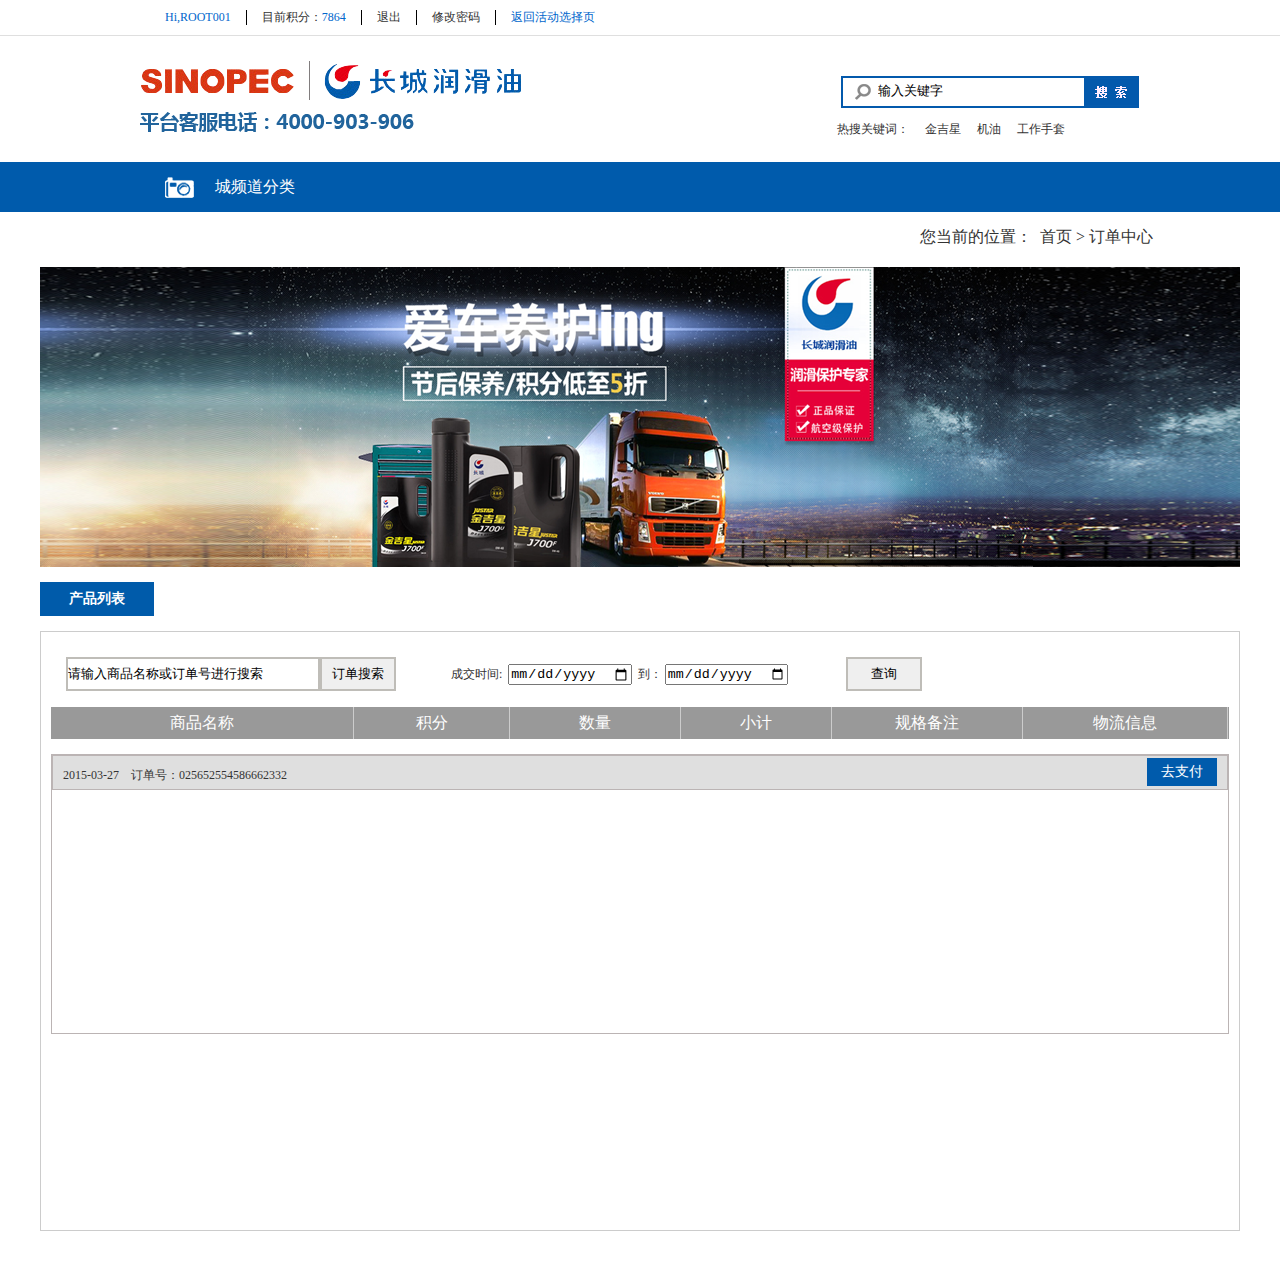
==== html/ddCenter.html @ a0035414 "长城润滑油项目" ====
<!DOCTYPE html>
<html>
	<head>
		<meta charset="UTF-8">
		<title></title>
		<link rel="stylesheet" type="text/css" href="../css/base.css"/>
		<link rel="stylesheet" type="text/css" href="../css/headernav.css"/>
		<link rel="stylesheet" type="text/css" href="../css/ddCenter.css"/>
	</head>
	<body>
		<!--顶部开始-->
		<div class="top_one">
			<ul>
				<li><a href="javascript:0;" class="a01">Hi,ROOT001</a></li>
				<li>目前积分：<span class="a01">7864</span></li>
				<li><a href="javascript:0;">退出</a></li>
				<li><a href="javascript:0;">修改密码</a></li>
				<li><a href="javascript:0;"class="a01">返回活动选择页</a></li>
			</ul>
		</div>
		
		<div class="top_two">
			<img src="../img/serveDh.png"/>
			<div>
				<input type="" name="" id="myinp" value="输入关键字" class="inp01"/>
				<button class="but01"></button>
				<ul>
					<li>热搜关键词：</li>
					<li>金吉星</li>
					<li>机油</li>
					<li>工作手套</li>
					<li>POLO衫</li>
				</ul>
			</div>	
		</div>
		<!--导航栏-->
		<div class="top_three">
			<p class="thr_p01">
				<a href="javascript:0;" class="thr_a01">城频道分类</a>
			</p>
			<ul class="ul_nav">
				<li><a href="javascrip:0;">首页</a></li>
				<li><a href="javascrip:0;">活动机制</a></li>
				<li><a href="javascrip:0;">下单流程</a></li>
				<li><a href="javascrip:0;">质保机制</a></li>
				<li><a href="javascrip:0;">服务中心</a></li>
				<li><a href="javascrip:0;">订单中心</a></li>
			</ul>
			<ul class="ul_d01">
				<li><a href="">家居生活：</a>&nbsp;></li>
				<li><a href="">汽车养护</a>：&nbsp;></li>
				<li class="last_li"><a href="">我要服务</a>：&nbsp;></li>
				<div class="div_z">
					<img src="../img/doubleR.png"/>
					<a href="javascrip:0;">分公司查询登陆</a>
				</div>
			</ul>
		</div>
		<!--导航结束-->
		
		<!--提示栏-->
		<div class="bt">
			<p>您当前的位置：&nbsp;&nbsp;首页&nbsp;>&nbsp;订单中心		</p>
		</div>
		<!------->
		
		<!--内容-->
		<div class="main">
			<a href="javascript:0;"></a>
			<div class="tlist">
				<span>产品列表</span>
			</div>
			<div class="dd_main">
				<div class="main_top">
					<input type="text" name="" id="ds01" value="请输入商品名称或订单号进行搜索" />
					<input type="submit" name="" id="ds02" value="订单搜索" />
					<span > 成交时间:&nbsp;</span>
					<input type="date" name="ds03" id="ds03" value="" />
					<span>&nbsp;到：</span>
					<input type="date" name="ds04" id="ds04" value="" />
					<input type="submit" class="ds02" id="" value="查询" />
				</div>	
				<ul>
					<li class="li01">商品名称</li>
					<li class="li01 cur">积分</li>
					<li class="li01 cur1">数量</li>
					<li class="li01 cur2">小计</li>
					<li class="li01 cur3">规格备注</li>
					<li class="li01 cur4">物流信息</li>
				</ul>
				<table class="tab01">
					<tbody>
						<tr >
							<td class="td01">
								<span>2015-03-27&nbsp;&nbsp;&nbsp;&nbsp;订单号：025652554586662332</span>
								<a href="javascript:0;">去支付</a>
							</td>
						</tr>
					</tbody>
				</table>
			</div>
		</div>
	</body>
</html>
<script src="../js/jquery-1.3.1.js" type="text/javascript" charset="utf-8"></script>
<script type="text/javascript">
	//鼠标经过商城频道
	$(function(){
		$(".top_three").mouseover(function(){
			$(".ul_d01").css("display","block")
		})		
		$(".top_three").mouseout(function(){
			$(".ul_d01").css("display","none")
		})	
	//鼠标进入离开搜索框
	$(function(){
		$("#myinp").mouseover(function(){
			$(this).removeAttr("value");
		})	
		$("#myinp").mouseout(function(){
			$(this).attr("value",value);
		})	
	})
	});
</script>
---- css/base.css ----
﻿@charset "utf-8";
/* CSS Document */
/* There are css reset */
/* 公用样式请勿改动 */
*{margin:0;padding:0;}
table{border-collapse:collapse;border-spacing:0;}
body,html{height:100%; font-family:"宋体"; color:#333; font-size:12px;}
fieldset,img {border:0; vertical-align:middle;}
address,caption, cite,code,dfn,em,th,var,i{font-style:normal;font-weight:normal;}
ol,ul{list-style:none;}
capation,th{text-align:left;}
q:before, q:after{content:' ';}
abbr,acronym{border:0;}
a{text-decoration:none; color:#333;}
a:hover{text-decoration:underline;}
:active{outline:none;}
:focus{ outline:none;}
/* font preset*/
.h1,h2,h3,h4,h5,h6{ font-weight:normal;}
.font_ht{ font-family:"黑体"}
.f12{font-size:12px;}
.f13{font-size:13px;}
.f14{font-size:14px;}
.f16{font-size:16px;}
.f18{font-size:18px;}
.f20{font-size:20px;}
.f22{font-size:22px;}
.f24{font-size:24px;}
.f30{font-size:30px;}
.f36{font-size:36px;}
.fb{font-weight:bold;}
.fn{font-weight:normal;}
.t2{text-indent:2em;}
.thD{text-indent:-9999px;}
.bor_none{border:none;}
.text_li_th{text-decoration:line-through;}/*删除线*/
/*typset preset*/
.tl{text-align:left;}
.tc{text-align:center;}
.tr{text-align:right;}
.margin_auto{margin-left:auto;margin-right:auto;}
.fl{float:left;_display:inline;}
.fr{float:right;_display:inline;}
.clear{clear:both;}
.dis_biock{display:block;}
.dis_none{display:none;}
.dis_inlin_biock{display:inline-block;}
.clearfix:after{content:'.';display:block;height:0;clear:both;visibility:hidden;}
.clearfix {zoom: 1;}
/*.clearfix{display:inline-block;}*/
*html .clearfix{height:1%;}
.vm{vertical-align:center;}
.pr{position:relative;}
.pa{position:absolute;}
.zoom{zoom:1;}
.hidden{visibility:hidden;}
.ovhidden{overflow:hidden;}
.txh{overflow:hidden;white-space:nowrap;text-overflow:ellipsis;}
.txh2{overflow:hidden;white-space:nowrap;}
/*zindex prest*/
.zin1{z-index:1;}
.zin2{z-index:2;}
.zin3{z-index:3;}
/*margin prest*/
.cent{position:absolute; top:0; bottom:0; left:0; right:0; margin:auto;}
.mAuto{margin:0 auto;}

.m5{margin:5px;}
.m10{margin:10px;}
.m15{margin:15px;}
.m20{margin:20px;}
.m25{margin:25px;}
.m30{margin:30px;}
.m35{margin:35px;}
.m40{margin:40px;}
.m50{margin:50px;}

.mt5{ margin-top:5px;}
.mt10{ margin-top:10px;}
.mt15{ margin-top:15px;}
.mt20{ margin-top:20px;}
.mt25{ margin-top:25px;}
.mt30{ margin-top:30px;}
.mt35{ margin-top:35px;}
.mt40{ margin-top:40px;}
.mt50{ margin-top:50px;}

.ml5{ margin-left:5px;}
.ml10{ margin-left:10px;}
.ml15{ margin-left:15px;}
.ml20{ margin-left:20px;}
.ml25{ margin-left:25px;}
.ml30{ margin-left:30px;}
.ml35{ margin-left:35px;}
.ml40{ margin-left:40px;}
.ml50{ margin-left:50px;}

.mr5{ margin-right:5px;}
.mr10{ margin-right:10px;}
.mr15{ margin-right:15px;}
.mr20{ margin-right:20px;}
.mr25{ margin-right:25px;}
.mr30{ margin-right:30px;}
.mr35{ margin-right:35px;}
.mr40{ margin-right:40px;}
.mr50{ margin-right:50px;}

.mb5{ margin-bottom:5px;}
.mb10{ margin-bottom:10px;}
.mb15{ margin-bottom:15px;}
.mb20{ margin-bottom:20px;}
.mb25{ margin-bottom:25px;}
.mb30{ margin-bottom:30px;}
.mb35{ margin-bottom:35px;}
.mb40{ margin-bottom:40px;}
.mb50{ margin-bottom:50px;}
/*padding prest*/
.p5{padding:5px;}
.p10{padding:10px;}
.p15{padding:15px;}
.p20{padding:20px;}
.p25{padding:25px;}
.p30{padding:30px;}
.p35{padding:35px;}
.p40{padding:40px;}
.p50{padding:50px;}

.pt5{padding-top:5px;}
.pt10{padding-top:10px;}
.pt15{padding-top:15px;}
.pt20{padding-top:20px;}
.pt25{padding-top:25px;}
.pt30{padding-top:30px;}
.pt35{padding-top:35px;}
.pt40{padding-top:40px;}
.pt50{padding-top:50px;}

.pb5{padding-bottom:5px;}
.pb10{padding-bottom:10px;}
.pb15{padding-bottom:15px;}
.pb20{padding-bottom:20px;}
.pb25{padding-bottom:25px;}
.pb30{padding-bottom:30px;}
.pb35{padding-bottom:35px;}
.pb40{padding-bottom:40px;}
.pb50{padding-bottom:50px;}

.pl5{padding-left:5px;}
.pl10{padding-left:10px;}
.pl15{padding-left:15px;}
.pl20{padding-left:20px;}
.pl25{padding-left:25px;}
.pl30{padding-left:30px;}
.pl35{padding-left:35px;}
.pl40{padding-left:40px;}
.pl50{padding-left:50px;}

.pr5{padding-right:5px;}
.pr10{padding-right:10px;}
.pr15{padding-right:15px;}
.pr20{padding-right:20px;}
.pr25{padding-right:25px;}
.pr30{padding-right:30px;}
.pr35{padding-right:35px;}
.pr40{padding-right:40px;}
.pr50{padding-right:50px;}

/*width*/
.w1200{width:1200px;}
.w100{width:100%;}
.min_w1200{ min-width:1200px;}
.backgroundImage{ background-image:none;}

/*背景颜色*/
.backgroundFFFFFF{background-color:#FFF;}
.background_Transparent{ background:Transparent;}
/*color*/
.color888{ color:#888;}
.color999,a .color999{color:#999;}
.color666,a .color666{color:#666;}
.colorfff{ color:#fff;}
.color333{ color:#333;}
.colorF93D5C{ color:#F93D5C;}
/*line-height prest*/
.lineH160{line-height:160%;}
.lineH180{line-height:180%;}
.lineH200{line-height:200%;}
.lineH220{line-height:220%;}

/*br prest*/
.bra3{border-radius:3px;}
.bra5{border-radius:5px;}
.curaor_pointer{ cursor:pointer;}
a:hover.texe_deon{ text-decoration:none;}
/*path prest*/
.t0{top:0;}
.l0{left:0;}
.r0{right:0;}
.b0{bottom:0;}
/*opacity prest*/
.op2{opacity:0.2;}
.op4{opacity:0.4;}
.op5{opacity:0.5;}
.op6{opacity:0.6;}
.op8{opacity:0.8;}
.op2:hover,.op4:hover,.op6:hover,.op8:hover{opacity:1;}
---- css/headernav.css ----
a{
	text-decoration: none !important;
}
.top_one{
	width: 100%;
	height: 36px;
	line-height: 36px;
	border-bottom: solid 1px #DFDFDF;
	padding-left: 150px;
	box-sizing: border-box;
}
.top_one ul{
	width: 1200px;
	height: 25px;
	overflow: hidden;
	float: left;
	padding-top: 10px;
}
.top_one ul li{
	height: 15px;
	float: left;
	border-right: 1px solid black;
	padding: 0 15px;
	line-height: 15px;
}
.top_one ul li:last-child{
	border-right: none;
}
.a01{
	color: #0066CC;
}
.top_two{
	width: 100%;
	height: 126px;
	padding:25px 140px 15px 140px;
	box-sizing: border-box;
}
.top_two div{
	width: 300px;
	height: 55px;
	float: right;
	background: url(../img/searchDiv_form.png)no-repeat 1px;
	padding-top: 7px;

}

.top_two ul{
	float: right;
}
.top_two ul li{
	float: left;
	padding: 21px 8px;
	position: relative;
	left: -11px;
}
.inp01{
	border: none;
	position: relative;
	top: 15px;
	right: -38px;
	z-index: 1;
}
.but01{
	width: 55px;
	height: 32px;
	float: right;
	position: relative;
	top: 8px;
	background: none;
	border: none;
	cursor: pointer;
}
.top_three{
	width: 100%;
	height: 50px;
	background: #005BAC;
	padding: 5px 140px 5px 140px;
	box-sizing: border-box;
	position: relative;
}
.thr_p01{
	float: left;
	display: block;
	width: 230px;
	height: 40px;
	text-align: center;
	background: url(../img/frequeL1.png)no-repeat 25px center;
}
.thr_a01{
	font-size: 16px;
	color:white;
	line-height: 40px;
}
.ul_d01{
	display: none;
	padding-top: 15px;
	width: 200px;
	height: 350px;
	background: #005BAC;
	text-align: center;
}
.ul_d01 li{
	line-height: 50px;
	font-size: 16px;
	color: white;
	border-bottom: 1px solid white;
}
.ul_d01 li a{
	color: white;
}
.ul_d01 li:first-child{
	background: url(../img/frequeL2.png)no-repeat 20px 39px;
	padding-left: 40px;
}
.last_li{
	background: url(../img/frequeL4.png)no-repeat 20px;
	padding-left: 40px;
}
.ul_d01 li:nth-child(2){
	background: url(../img/frequeL3.png)no-repeat 20px;
	padding-left: 40px;
}
.ul_nav{
	float: left;
	margin-left: 150px;
}
.ul_nav li{
	float: left;
	display: block;
	width: 100px;
	height: 40px;
	line-height: 40px;
	font-size: 16px;
}
.ul_nav li a{
	color: white;
}
.ul_nav li:first-child{
	padding-left: 30px;
	background: url(../img/indMenuBg.png)no-repeat 5px 10px;
}
.div_z{
	width: 220px;
	height: 50px;
	background: #0773D3;
	z-index: 11;
	margin-top: 100px;
	box-sizing: border-box;
	padding: 6px 0 2px 28px;
	position: relative;
	left: -10px;
}
.div_z img{
	float: left;
}
.div_z a{
	color: white;
	font-size: 16px;
	font-weight: bold;
	float: left;
	line-height: 40px;
	margin-left: 5px;
}
---- css/ddCenter.css ----
.bt{
	width: 100%;
	height: 30px;
	margin-top: 15px;
	margin-bottom: 10px;
	padding-left: 155px;
	box-sizing: border-box;
}
.bt p{
	font-size: 16px;
}
.main{
	width: 1200px;
	height: 1000px;
	margin: 0 auto;
}
.main a{
	display: block;
	width: 1200px;
	height: 300px;
	background: url(../img/conBanner.png)no-repeat;
}
.tlist{
	width: 1200px;
	height: 34px;
	margin: 0 auto;
	margin-top: 15px;
	margin-bottom: 15px;
}
.tlist span{
	display: block;
	width: 114px;
	height: 34px;
	background: #005BAA;
	color: white;
	line-height: 34px;
	text-align: center;
	font-size: 14px;
	font-weight: bold;
}
.dd_main{
	width: 1200px;
	height: 600px;
	margin: 0 auto;
	box-sizing: border-box;
	padding: 25px 10px 0 10px;
	border: 1px solid #ccc;
}
.main_top{
	width: 100%;
	height: 35px;
	box-sizing: border-box;
	padding-left: 15px;
	line-height: 35px;
	margin-bottom: 15px;
}
#ds01{
	float: left;
	border: 2px solid #bfbdb8;
	width: 250px;
	height: 30px;
}
#ds02{
	float: left;
	width: 76px;
	height: 34px;
	border: 2px solid #bfbdb8;
	cursor: pointer;
	margin-right: 55px;
}
#de04{
	margin-right: 30px;
}
.ds02{
	width: 76px;
	height: 34px;
	border: 2px solid #bfbdb8;
	cursor: pointer;
	margin-left: 55px;
}
.dd_main ul{
	float: left;
	width: 100%;
	height: 32px;
    line-height: 32px;
    background: #999;
    margin-bottom: 15px;
}
.li01{
	float: left;
	width: 302px;
	color: white;
	font-size: 16px;
	text-align: center;
	border-right: 1px solid #ccc;
}
.cur{
	width: 155px;
}
.cur1{
	width: 170px;
}
.cur2{
	width: 150px;
}
.cur3{
	width: 190px;
}
.cur4{
	width: 204px;
}
.tab01{
	width: 100%;
	height: 280px;
	border: 1px solid #BBB4B4;
}
.td01,th{
	border: 1px solid #BBB4B4;
}
.td01{
	display: block;
	height: 35px;
	background: #DFDFDF;
	line-height: 35px;
	padding:2px 10px 0 10px;
	box-sizing: border-box;
}
.td01 a{
	color: white;
	width: 70px;
	height:28px;
	float: right;
	background: #005BAC;
	line-height: 28px;
	font-size: 14px;
	text-align: center;
}
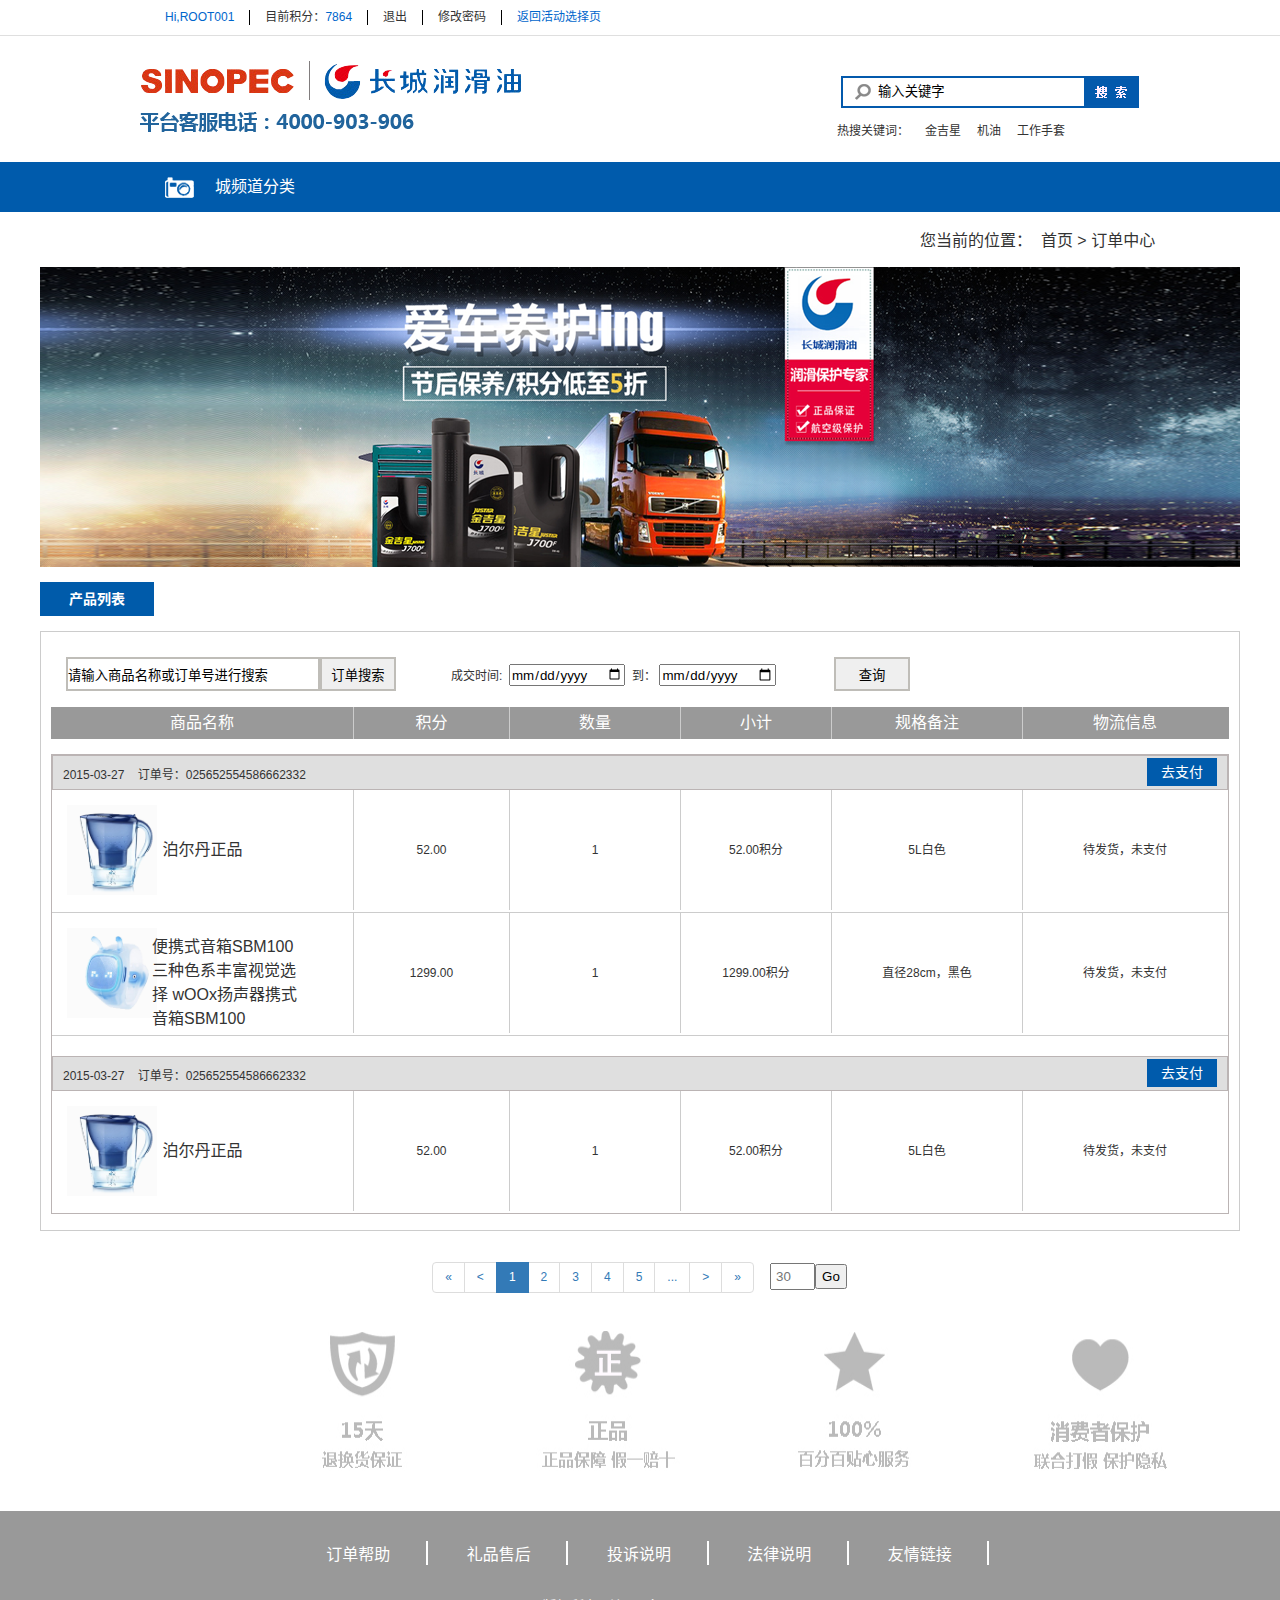
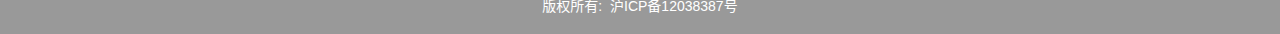
==== commit cd192e3b: "页面更新" ====
--- a/html/ddCenter.html
+++ b/html/ddCenter.html
@@ -6,6 +6,8 @@
 		<link rel="stylesheet" type="text/css" href="../css/base.css"/>
 		<link rel="stylesheet" type="text/css" href="../css/headernav.css"/>
 		<link rel="stylesheet" type="text/css" href="../css/ddCenter.css"/>
+		<link rel="stylesheet" type="text/css" href="../css/pageNav.css"/>
+		<link rel="stylesheet" type="text/css" href="../css/footer.css"/>
 	</head>
 	<body>
 		<!--顶部开始-->
@@ -80,7 +82,7 @@
 					<input type="date" name="ds04" id="ds04" value="" />
 					<input type="submit" class="ds02" id="" value="查询" />
 				</div>	
-				<ul>
+				<ul class="dd_u1">
 					<li class="li01">商品名称</li>
 					<li class="li01 cur">积分</li>
 					<li class="li01 cur1">数量</li>
@@ -95,14 +97,79 @@
 								<span>2015-03-27&nbsp;&nbsp;&nbsp;&nbsp;订单号：025652554586662332</span>
 								<a href="javascript:0;">去支付</a>
 							</td>
+							<td class="td02">
+								<ul>
+									<li class="li02">
+										<span>泊尔丹正品</span>
+									</li>
+									<li class="li03 cur">
+										<span>52.00</span>
+									</li>
+									<li class="li03 cur1">1</li>
+									<li class="li03 cur2">52.00积分</li>
+									<li class="li03 cur3">5L白色</li>
+									<li class="li03 cur4">待发货，未支付</li>
+								</ul>
+							</td>
+							<td class="td02">
+								<ul>
+									<li class="l02 bimg">
+										<span class="l_s">便携式音箱SBM100 三种色系丰富视觉选择 wOOx扬声器携式音箱SBM100 </span>
+									</li>
+									<li class="li03 cur">
+										<span>1299.00</span>
+									</li>
+									<li class="li03 cur1">1</li>
+									<li class="li03 cur2">1299.00积分</li>
+									<li class="li03 cur3">直径28cm，黑色</li>
+									<li class="li03 cur4">待发货，未支付</li>
+								</ul>
+							</td>
+						</tr>
+						<tr class="k"></tr>
+						<tr >
+							<td class="td01">
+								<span>2015-03-27&nbsp;&nbsp;&nbsp;&nbsp;订单号：025652554586662332</span>
+								<a href="javascript:0;">去支付</a>
+							</td>
+							<td class="td03">
+								<ul>
+									<li class="li02">
+										<span>泊尔丹正品</span>
+									</li>
+									<li class="li03 cur">
+										<span>52.00</span>
+									</li>
+									<li class="li03 cur1">1</li>
+									<li class="li03 cur2">52.00积分</li>
+									<li class="li03 cur3">5L白色</li>
+									<li class="li03 cur4">待发货，未支付</li>
+								</ul>
+							</td>
 						</tr>
 					</tbody>
 				</table>
 			</div>
+			
+		</div>
+		<nav aria-label="Page navigation" class="page-nav-outer" id="PageNavId"></nav>
+		<div class="foot">
+			<img src="../img/foorterImg.jpg"/>
+		</div>
+		<div class="footer">
+			<ul>
+				<li>订单帮助</li>
+				<li>礼品售后</li>
+				<li>投诉说明</li>
+				<li>法律说明</li>
+				<li>友情链接</li>
+			</ul>
+			<p>版权所有:&nbsp;&nbsp;沪ICP备12038387号</p>
 		</div>
 	</body>
 </html>
 <script src="../js/jquery-1.3.1.js" type="text/javascript" charset="utf-8"></script>
+
 <script type="text/javascript">
 	//鼠标经过商城频道
 	$(function(){
@@ -118,8 +185,44 @@
 			$(this).removeAttr("value");
 		})	
 		$("#myinp").mouseout(function(){
-			$(this).attr("value",value);
+			if($("#myinp").val()==""){
+				//alert(1);
+				$("#myinp").val("输入关键字");
+			}
+		})	
+	})
+	
+	$(function(){
+		$("#ds01").mouseover(function(){
+			$(this).removeAttr("value");
+		})	
+		$("#ds01").mouseout(function(){
+			
+			if($("#ds01").val()==""){
+				//alert(1);
+				$("#ds01").val("请输入商品名称或订单号进行搜索");
+			}
 		})	
 	})
 	});
-</script>+</script>
+<script type="text/javascript" src="../js/jquery-3.1.1.min.js"></script>
+<script type="text/javascript" src="../js/pageNav.js"></script>
+<script type="text/javascript">
+            var pageNavObj = null;//用于储存分页对象
+            pageNavObj = new PageNavCreate("PageNavId",{
+                 pageCount:30, 
+                 currentPage:1, 
+                 perPageNum:5, 
+            });
+            pageNavObj.afterClick(pageNavCallBack);
+
+            function pageNavCallBack(clickPage){
+                pageNavObj = new PageNavCreate("PageNavId",{
+                     pageCount:30, 
+                     currentPage:clickPage, 
+                     perPageNum:5, 
+                });
+                pageNavObj.afterClick(pageNavCallBack);
+            }
+        </script>--- a/css/ddCenter.css
+++ b/css/ddCenter.css
@@ -11,7 +11,7 @@
 }
 .main{
 	width: 1200px;
-	height: 1000px;
+	height: 980px;
 	margin: 0 auto;
 }
 .main a{
@@ -78,7 +78,7 @@
 	cursor: pointer;
 	margin-left: 55px;
 }
-.dd_main ul{
+.dd_u1{
 	float: left;
 	width: 100%;
 	height: 32px;
@@ -108,6 +108,7 @@
 }
 .cur4{
 	width: 204px;
+	border: none !important;
 }
 .tab01{
 	width: 100%;
@@ -135,6 +136,58 @@
 	font-size: 14px;
 	text-align: center;
 }
-
-
-
+.td02{
+	display: block;
+	height: 122px;
+	border-bottom: 1px solid #ccc;
+}
+.td03{
+	display: block;
+	height: 122px;
+}
+.li02{
+	float: left;
+	width: 301px;
+	height: 120px;
+	line-height: 120px;
+	font-size: 16px;
+	text-align: center;
+	border-right: 1px solid #ccc;
+	background: url(../img/products3.png)no-repeat 15px center;
+	background-size: 30%;
+}
+.li03{
+	height: 120px;
+	float: left;
+	text-align: center;
+	line-height: 120px;
+	border-right: 1px solid #ccc;
+}
+.bimg{
+	background: url(../img/products4.png)no-repeat 15px center;
+	background-size: 30% ;
+}
+.l_s{
+	display: block;
+	width: 150px;
+	float: left;
+	overflow: hidden;
+	font-size: 16px;
+	text-align: left;
+	padding: 20px 0 0 100px;
+}
+.l02{
+	float: left;
+	width: 301px;
+	height: 120px;
+	font-size: 16px;
+	text-align: center;
+	border-right: 1px solid #ccc;
+	
+}
+.k{
+	float: left;
+	width: 100%;
+	height: 20px;
+	
+}
--- a/css/pageNav.css
+++ b/css/pageNav.css
@@ -0,0 +1,168 @@
+*{
+  font-family: PingFang SC,Hiragino Sans GB,Microsoft YaHei,Helvetica Neue,Helvetica,Noto Sans CJK SC,WenQuanYi Micro Hei,Arial,sans-serif;
+}
+
+/*----------Bright Style Start----------*/
+
+nav.page-nav-outer {
+  display:block;
+  text-align: center;
+}
+nav.page-nav-outer .page-nav-inner {
+  display: inline-block;
+}
+
+nav.page-nav-outer .pagination {
+  float: left;
+  padding-left: 0;
+  margin: 15px 0;
+  border-radius: 4px;
+  display: inline-block;
+}
+nav.page-nav-outer .pagination > li{
+  display: inline;
+}
+.pagination > li:first-child > a, .pagination > li:first-child > span {
+    margin-left: 0;
+    border-top-left-radius: 4px;
+    border-bottom-left-radius: 4px;
+}
+.pagination > li:last-child > a, .pagination > li:last-child > span {
+    border-top-right-radius: 4px;
+    border-bottom-right-radius: 4px;
+}
+nav.page-nav-outer .pagination > li > a {
+  position: relative;
+  float: left;
+  padding: 6px 12px;
+  margin-left: -1px;
+  line-height: 1.4em;
+  color: #337ab7;
+  text-decoration: none;
+  background-color: #fff;
+  border: 1px solid #ddd;
+}
+nav.page-nav-outer .pagination > li a:hover {
+  z-index: 2;
+  color: #23527c;
+  background-color: #eee;
+  border-color: #ddd;
+}
+nav.page-nav-outer .pagination > .active > a {
+  z-index: 3;
+  color: #fff;
+  cursor: default;
+  background-color: #337ab7;
+  border-color: #337ab7;
+}
+nav.page-nav-outer .pagination > .active > a:hover {
+  z-index: 3;
+  color: #fff;
+  cursor: default;
+  background-color: #337ab7;
+  border-color: #337ab7;
+}
+nav.page-nav-outer .pagination > .disabled > a {
+  cursor:no-drop;
+}
+nav.page-nav-outer .pagination > .disabled a:hover {
+  
+}
+nav.page-nav-outer .page-input-box {
+  display: inline-block;
+  border-radius: 4px;
+  margin: 0;
+  margin-top: 16px;
+  margin-left: 16px;
+  float: left;
+}
+nav.page-nav-outer .page-input-box input {
+  width: 45px;
+  padding: 4px 4px;
+  box-sizing: border-box;
+  color: #333;
+}
+nav.page-nav-outer .page-input-box button {
+  padding: 3px 5px;
+  outline:none;
+}
+
+/*----------Bright Style End----------*/
+
+
+
+
+/*----------Dark Style Start----------*/
+
+nav.page-nav-outer.dark {
+  text-align: center;
+}
+nav.page-nav-outer.dark .page-nav-inner {
+  display: inline-block;
+}
+nav.page-nav-outer.dark .pagination {
+  margin-top: 15px;
+  margin-bottom: 15px;
+  display: inline-block;
+  float: left;
+}
+nav.page-nav-outer.dark .pagination > li > a {
+  color: #FFF;
+  font-weight: bold;
+  background-color: rgba(0, 0, 0, 0.15);
+  border-color: rgba(131, 233, 255, 0.75);
+}
+nav.page-nav-outer.dark .pagination > li a:hover {
+  background-color: rgba(90, 255, 200, 0.5);
+}
+nav.page-nav-outer.dark .pagination > .active > a {
+  color: #FFEB3B;
+  border-color: #FFEB3B;
+}
+nav.page-nav-outer.dark .pagination > .active > a:focus {
+  background-color: rgba(90, 255, 200, 0.5);
+}
+nav.page-nav-outer.dark .pagination > .disabled > a {
+  color: #fff;
+  border-color: rgba(131, 233, 255, 0.75);
+}
+nav.page-nav-outer.dark .pagination > .disabled > a:focus {
+  background-color: rgba(0, 0, 0, 0.15);
+}
+nav.page-nav-outer.dark .pagination > .disabled a:hover {
+  background-color: rgba(0, 0, 0, 0.15);
+}
+nav.page-nav-outer.dark .page-input-box {
+  display: inline-block;
+  border-radius: 4px;
+  margin: 0;
+  margin-top: 15px;
+  margin-left: 15px;
+  float: left;
+}
+nav.page-nav-outer.dark .page-input-box input {
+  width: 40px;
+  padding: 4px 4px;
+  box-sizing: border-box;
+  color: #333;
+}
+nav.page-nav-outer.dark .page-input-box button {
+  padding: 3px 5px;
+}
+.dark button.btn-green {
+  padding: 3px 15px;
+  text-decoration: none;
+  outline: none;
+  border: 1px solid rgba(0, 246, 4, 0.83);
+  background: rgba(144, 255, 146, 0.6);
+  cursor: pointer;
+}
+.dark button.btn-green:hover {
+  color: #ffd600;
+  text-decoration: none;
+}
+.dark button.btn-green:active {
+  background: rgba(144, 255, 146, 0.4);
+}
+
+/*----------Dark Style End----------*/--- a/css/footer.css
+++ b/css/footer.css
@@ -0,0 +1,33 @@
+.foot{
+	width: 100%;
+	height: 200px;
+	float: left;
+	padding-top: 20px;
+	padding-left: 320px;
+	box-sizing: border-box;
+}
+.foot img{
+	width: 850px;
+	height: 140px;
+}
+.footer{
+	width: 100%;
+	height: 123px;
+	float: left;
+	text-align: center;
+	background-color: #999;
+	padding-top: 30px;
+	box-sizing: border-box;
+}
+.footer ul li{
+	display: inline-block;
+    font-size: 16px;
+    width: 135px;
+    color: white;
+    border-right: 2px #fff solid;
+}
+.footer p{
+	color: white;
+	font-size: 14px;
+	margin-top: 30px;
+}  